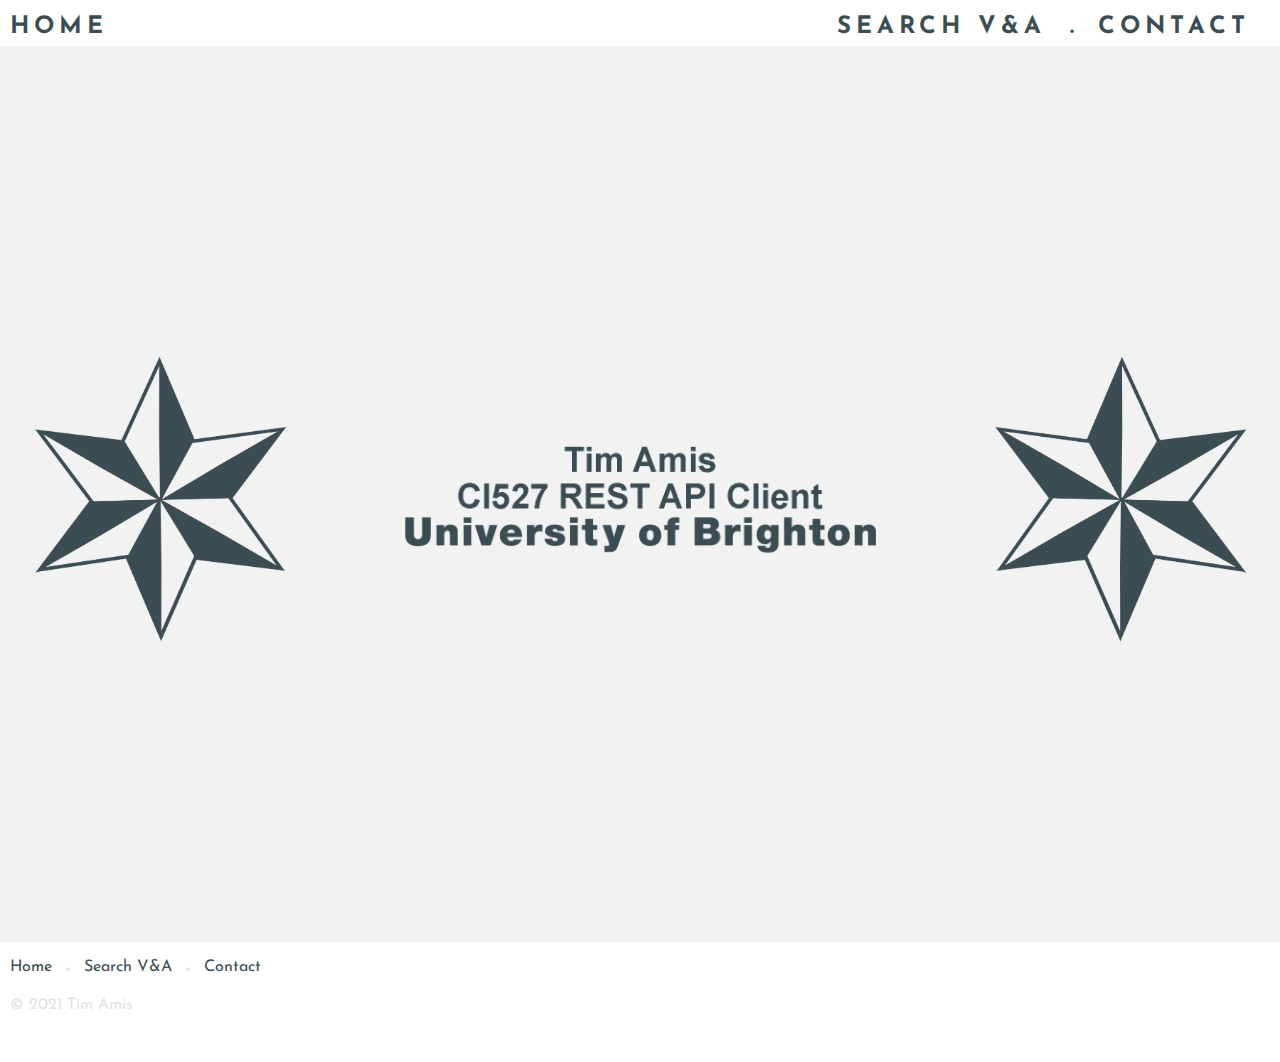
==== index.html @ 3db7cb2c "Initial commit" ====
<!DOCTYPE html>
<html lang="en">
    <head>
        <meta charset="utf-8">
        <meta name="viewport" content="width=device-width, initial-scale=1">
        <title>Tim's V&A API</title>
        <link href="css/normalize.css" rel="stylesheet" />
        <link href="css/stylesheet.css" rel="stylesheet" />
        <link href="https://fonts.googleapis.com/css2?family=Josefin+Sans:wght@400;700&display=swap" rel="stylesheet">
        <script src="js/fadein.js"></script>
    </head>
    <body>
        <div class="container">
            <!-- Header start -->
            <div class="headergrid">
                <header>
                    <nav>
                        <a href="index.html" class="nav">HOME</a>
                        <div class="fltrt">
                            <a href="search.html" class="headernav">SEARCH V&A</a>
                            <p class="navbreak">.</p>
                            <a href="contact.html" class="headernav">CONTACT</a>
                            <div class="socialblock">
                                <div class="dropdown">
                                    <img class="navmenu" src="images/icons/menu-icon.png" alt="Menu Icon" />
                                    <div class="dropdown-content">
                                        <a href="search.html">Search V&A</a>
                                        <br />
                                        <a href="contact.html">Contact</a>
                                    </div>
                                </div>
                            </div>
                        </div>
                    </nav>
                </header>
            </div>
            <!-- Header end -->
            <!-- Left start -->
            <div class="leftgrid">
                <img id="logo-left" src="images/UofB-logo-left.png" alt="UofB Logo Left" />
            </div>
            <!-- Left end -->
            <!-- right start -->
            <div class="rightgrid">
                <img id="logo-right" src="images/UofB-logo-right.png" alt="UofB Logo Right" />
            </div>
            <!-- right end -->
            <!-- Body start -->
            <div class="bodygrid">
                <div id="wrapper">
                    <img class="indexlogo" src="images/home-text.png" alt="Home logo Text">
                </div>
            </div>
            <!-- Body end -->
            <!-- Footer start -->
            <div class="footergrid">
                <footer>
                    <a href="index.html">Home</a>
                    <p class="navbreak">.</p>
                    <a href="search.html">Search V&A</a>
                    <p class="navbreak">.</p>
                    <a href="contact.html">Contact</a>
                    <p>© 2021 Tim Amis</p>
                </footer>
            </div>
            <!-- Footer end -->
        </div>
    </body>
</html>
---- css/stylesheet.css ----
/* ------------ Header Styling -------------------- */
header {
  background-color: white;
  padding-top: 8px;
  padding-left: 10px;
  padding-right: 10px;
  margin-bottom: 1%;
  line-height: 1.6;
}
.nav {
  font-family: 'Josefin Sans', sans-serif;
  font-weight: bold;
  letter-spacing: 5px;
	font-size: 24px;
	color: #3b4d53;
	text-decoration: none;
}
.nav:hover {
  color: black;
}
.headernav {
  font-family: 'Josefin Sans', sans-serif;
  font-weight: bold;
	font-size: 24px;
  letter-spacing: 5px;
	color: #3b4d53;
	text-decoration: none;
	padding-right: 20px;
}
.headernav:hover {
	color: black;
	text-decoration: underline;
}
.navbreak{
  padding-right: 20px;
  font-family: 'Josefin Sans', sans-serif;
  font-weight: bold;
	font-size: 24px;
	color: #3b4d53;
  display: inline;
}
.navmenu {
  cursor: pointer;
  padding-right: 2px;
  height: 30px;
  width: 30px;
}
.dropdown {
  position: relative;
  display: inline-block;
}
.dropdown-content {
  display: none;
  position: absolute;
  background-color: #f9f9f9;
  min-width: 160px;
  box-shadow: 0px 8px 16px 0px rgba(0,0,0,0.2);
  padding: 12px 16px;
  z-index: 1;
  right: 0;
}
.dropdown-content a {
  color: black;
  padding: 12px 16px;
  text-decoration: none;
  display: block;
  font-size: 24px;
  font-family: 'Josefin Sans', sans-serif;
  font-weight: bold;
}
.dropdown-content a:hover {
  background-color: #f1f1f1;
}
.dropdown:hover .dropdown-content {
  display: block;
  text-align: center;
}
/* -------------- Body Styling -------------------- */
#wrapper {
  height:95vh;
  margin-right: auto;
  margin-left: auto;
  border-radius: 6px;
  background-color: #f2f2f2;
}
.bodygrid{
	position: relative;
}
.indexlogo{
  position: absolute;
  width: 80%;
  top: 50%;
  left: 50%;
  transform: translate(-50%, -50%);
}
label {
  display: block;
}
input {
display: block;
}
form em {
  color: red;
}
input[type="radio"] {
  display:inline-block;
}
input[type="email"] {
  width: 100%;
}
input[type="text"] {
  width: 100%;
}
textarea{
  width: 100%;
}
input[type="submit"]{
  margin-left: auto;
  margin-right: auto;
}
/* ---------------- Left Grid Styling -------------- */
.leftgrid{
	position: relative;
}
.leftgrid img{
	width: 80%;
  position: absolute;
  top: 50%;
  left: 50%;
  transform: translate(-50%, -50%);
}
#logo-left{
	opacity: 0;
}
#logo-left.fadein{
	opacity: 1;
	-webkit-transition: opacity 3.3s ease-in-out;
	-moz-transition: opacity 3.3s ease-in-out;
	-ms-transition: opacity 3.3s ease-in-out;
	-o-transition: opacity 3.3s ease-in-out;
	transition: opacity 3.3s ease-in-out;
}
/* ---------------- Right Grid Styling -------------- */
.rightgrid{
	position: relative;
}
.rightgrid img{
	width: 80%;
  position: absolute;
  top: 50%;
  left: 50%;
  transform: translate(-50%, -50%);
}
#logo-right{
	opacity: 0;
}
#logo-right.fadein{
	opacity: 1;
	-webkit-transition: opacity 3.3s ease-in-out;
	-moz-transition: opacity 3.3s ease-in-out;
	-ms-transition: opacity 3.3s ease-in-out;
	-o-transition: opacity 3.3s ease-in-out;
	transition: opacity 3.3s ease-in-out;
}
/* ----------------- Footer Styling --------------- */
footer {
  width:100%;
  height:100px;
}
.footergrid{
	padding: 10px;
  margin-top: 15px;
	background-color: white;
}
.footergrid a{
	font-family: 'Josefin Sans', sans-serif;
  text-decoration: none;
  padding-right: 10px;
  color: #3b4d53;
}
.footergrid p{
	font-family: 'Josefin Sans', sans-serif;
	padding-right: 10px;
	color: #e4e2e2;
}
/* ----------------- General Styling --------------- */
html, body {
  width: 100%;
  height: 100%;
  background-color: #f2f2f2;
  margin: 0px;
}
h1{
	text-align: center;
	font-size: 60px;
  font-family: 'Josefin Sans', sans-serif;
 	font-weight: bold;
 	color: #3b4d53;
 	max-width: 100%;
}
h2 {
  margin-top: 0px;
  text-align: center;
}
.fltrt {
  float: right;
}
.fltlt {
  float: left;
}
.centeralign{
  text-align: center;
}
/* ---------------------- Form Styling ------------------- */
.formcontainer {
  margin:0;
  padding:0;
  box-sizing:border-box;
  -webkit-box-sizing:border-box;
  -moz-box-sizing:border-box;
  -webkit-font-smoothing:antialiased;
  -moz-font-smoothing:antialiased;
  -o-font-smoothing:antialiased;
  text-rendering:optimizeLegibility;
  font-family: 'Josefin Sans', sans-serif;
  font-size: 12px;
  line-height:30px;
  color:#777;
  max-width:400px;
  width:100%;
  margin:0 auto;
  position:relative;
  text-align: center;
  position: absolute;
  top: 50%;
  left: 50%;
  transform: translate(-50%, -50%);
}
#loading, #ok, #results{
  display: none;
}
#ok{
  color: green;
}
.name_error, .email_error, .subject_error, .message_error, .username_error, .password_error, .passwordrepeat_error{
  color: red;
}
#form input[type="text"], #form input[type="password"], #form input[type="email"], #form select, #form textarea, #form input[type="submit"] {
  font:400 14px  'Josefin Sans', sans-serif;
}
#form {
  background:#F9F9F9;
  padding:20px;
  margin:50px 0;
}
#form h3 {
  color: #3b4d53;
  font-weight: bold;
  display: block;
  text-align: center;
  font-size: 30px;
}
#form h4 {
  margin:5px 0 15px;
  display:block;
  font-size:13px;
}
fieldset {
  border: medium none !important;
  min-width: 100%;
  padding: 0;
  width: 100%;
}
#form input[type="text"], #form input[type="password"], #form input[type="email"], #form select, #form textarea {
  width:100%;
  border:1px solid #CCC;
  background:#FFF;
  padding-top:10px;
  padding-bottom: 10px;
}
#form input[type="text"]:hover, #form input[type="password"]:hover, #form input[type="email"]:hover, #form select:hover, #form textarea:hover {
  -webkit-transition:border-color 0.3s ease-in-out;
  -moz-transition:border-color 0.3s ease-in-out;
  transition:border-color 0.3s ease-in-out;
  border:1px solid #AAA;
}
#form textarea {
  height:100px;
  max-width:100%;
  resize:none;
}
#form input[type="submit"] {
  cursor:pointer;
  width:102%;
  border:none;
  background:#3B4D53;
  color:#FFF;
  padding:10px;
  font-size:15px;
}
#form input[type="submit"]:hover {
  background:#1d2629;
  -webkit-transition:background 0.3s ease-in-out;
  -moz-transition:background 0.3s ease-in-out;
  transition:background-color 0.3s ease-in-out;
}
#form input[type="submit"]:active {
  box-shadow:inset 0 1px 3px rgba(0, 0, 0, 0.5);
}
#form input:focus, #form textarea:focus {
  outline:0;
  border:1px solid #999;
}
::-webkit-input-placeholder {
 color:#888;
}
:-moz-placeholder {
 color:#888;
}
::-moz-placeholder {
 color:#888;
}
:-ms-input-placeholder {
 color:#888;
}
/* ---------------------- student Grid ------------------- */
.student-content{
  display: grid;
	font-family: 'Josefin Sans', sans-serif;
  font-weight: bold;
 	color: #3b4d53;
}
.student-content-name{
  font-size: 3vw;
  grid-row-start: 1;
  grid-row-end: 1;
  grid-column-start: 3;
  grid-column-end: 7;
  margin-bottom: 0;
  margin-top: 0.5em;
}
.student-content-img{
  width: 100%;
  margin-top: auto;
  margin-bottom: auto;
  grid-row-start: 2;
  grid-row-end: 2;
  grid-column-start: 1;
  grid-column-end: 3;
}
.student-content-blurb{
  width: 100%;
  display: grid;
  align-items: center;
  grid-row-start: 2;
  grid-row-end: 2;
  grid-column-start: 3;
  grid-column-end: 7;
  text-align: justify;
}
.student-content-stitle{
  font-size: 2vw;
  grid-row-start: 3;
  grid-row-end: 3;
  grid-column-start: 1;
  grid-column-end: 5;
  margin-bottom: 0;
}
.student-content-scontent{
  grid-row-start: 4;
  grid-row-end: 4;
  grid-column-start: 1;
  grid-column-end: 5;
  padding-left: 0;
  list-style-type: none;
  display: grid;
}
.student-content-scontent li{
  position: relative;
  margin-bottom: 1vh;
}
.student-content-scontent a{
  text-decoration: none;
  color: #3b4d53;
}
.student-content-scontent img{
  width: 15%;
}
.student-content-scontent p{
  margin: 0;
  left: 18%;
  top: 30%;
  position: absolute;
}
.student-content-rtitle{
  font-size: 2vw;
  grid-row-start: 3;
  grid-row-end: 3;
  grid-column-start: 5;
  grid-column-end: 7;
  margin-bottom: 0;
}
.student-content-rcontent{
  grid-row-start: 4;
  grid-row-end: 4;
  grid-column-start: 5;
  grid-column-end: 7;
  }
/* Slideshow container */
.slideshow-container {
  max-width: 1000px;
  position: relative;
  margin: auto;
}
/* Hide the images by default */
.mySlides {
  display: none;
}
.slideIMG{
  width: 100%
}
/* Next & previous buttons */
.prev, .next {
  cursor: pointer;
  position: absolute;
  top: 50%;
  width: auto;
  margin-top: -22px;
  padding: 16px;
  color: white;
  font-weight: bold;
  font-size: 18px;
  transition: 0.6s ease;
  border-radius: 0 3px 3px 0;
  user-select: none;
}
/* Position the "next button" to the right */
.next {
  right: 0;
  border-radius: 3px 0 0 3px;
}
/* On hover, add a black background color with a little bit see-through */
.prev:hover, .next:hover {
  background-color: rgba(0,0,0,0.8);
}
/* The dots/bullets/indicators */
.dot {
  cursor: pointer;
  height: 15px;
  width: 15px;
  margin: 0 2px;
  background-color: #bbb;
  border-radius: 50%;
  display: inline-block;
  transition: background-color 0.6s ease;
}
.active, .dot:hover {
  background-color: #717171;
}
/* Fading animation */
.fade {
  -webkit-animation-name: fade;
  -webkit-animation-duration: 1.5s;
  animation-name: fade;
  animation-duration: 1.5s;
}
@-webkit-keyframes fade {
  from {opacity: .4}
  to {opacity: 1}
}
@keyframes fade {
  from {opacity: .4}
  to {opacity: 1}
}
/* ------------- Responsivety Styling --------------------- */
.headergrid {
  grid-area: header;
}
.leftgrid {
  grid-area: left;
}
.rightgrid {
  grid-area: right;
}
.bodygrid{
  grid-area: body;
}
.footergrid {
  grid-area: footer;
}
.container {
  min-height: 100%;
  display: grid;
  grid-template-columns: 1fr 18fr 1fr;
  grid-template-rows: auto 1fr auto;
  grid-template-areas:
    "header header header"
    "left body right"
    "footer footer footer";
}
/*		 		Fullscreen			 */
@media screen and (min-width: 59em) {
  .container {
    min-height: 100%;
      display: grid;
      grid-template-rows: auto 1fr auto;
      grid-template-columns: 1fr 2fr 1fr;
      grid-template-areas:
        "header header header"
        "left body right"
        "footer footer footer";
  }
  .navmenu {
    display:none;
  }
}
/*		 	Tablet/Mobile				 */
@media screen and  (max-width: 59em) {
	.nav{
		letter-spacing: 0px;
	}
  .leftgrid {
    display:none;
  }
  .rightgrid {
    display:none;
  }
  .headernav {
    display:none;
  }
  .navbreak{
    display:none;
  }
  .formcontainer{
    position: initial;
    top: 0;
    left: 0;
    transform: translate(0, 0);
  }
}
/*		 	Mobile				 */
@media screen and (max-width: 40em){
  .nav{
  	font-size: 20px;
  }
  .socialblock a{
  	font-size: 0px;
  }
  .dropdown a{
  	font-size: 24px;
  }
  .pagetitle{
    font-size: 49px;
    white-space: nowrap;
  }
}
@media screen and (max-height: 900px) {
  .formcontainer{
    position: initial;
    top: 0;
    left: 0;
    transform: translate(0, 0);
  }
}
/* ------------------------------------------------ */
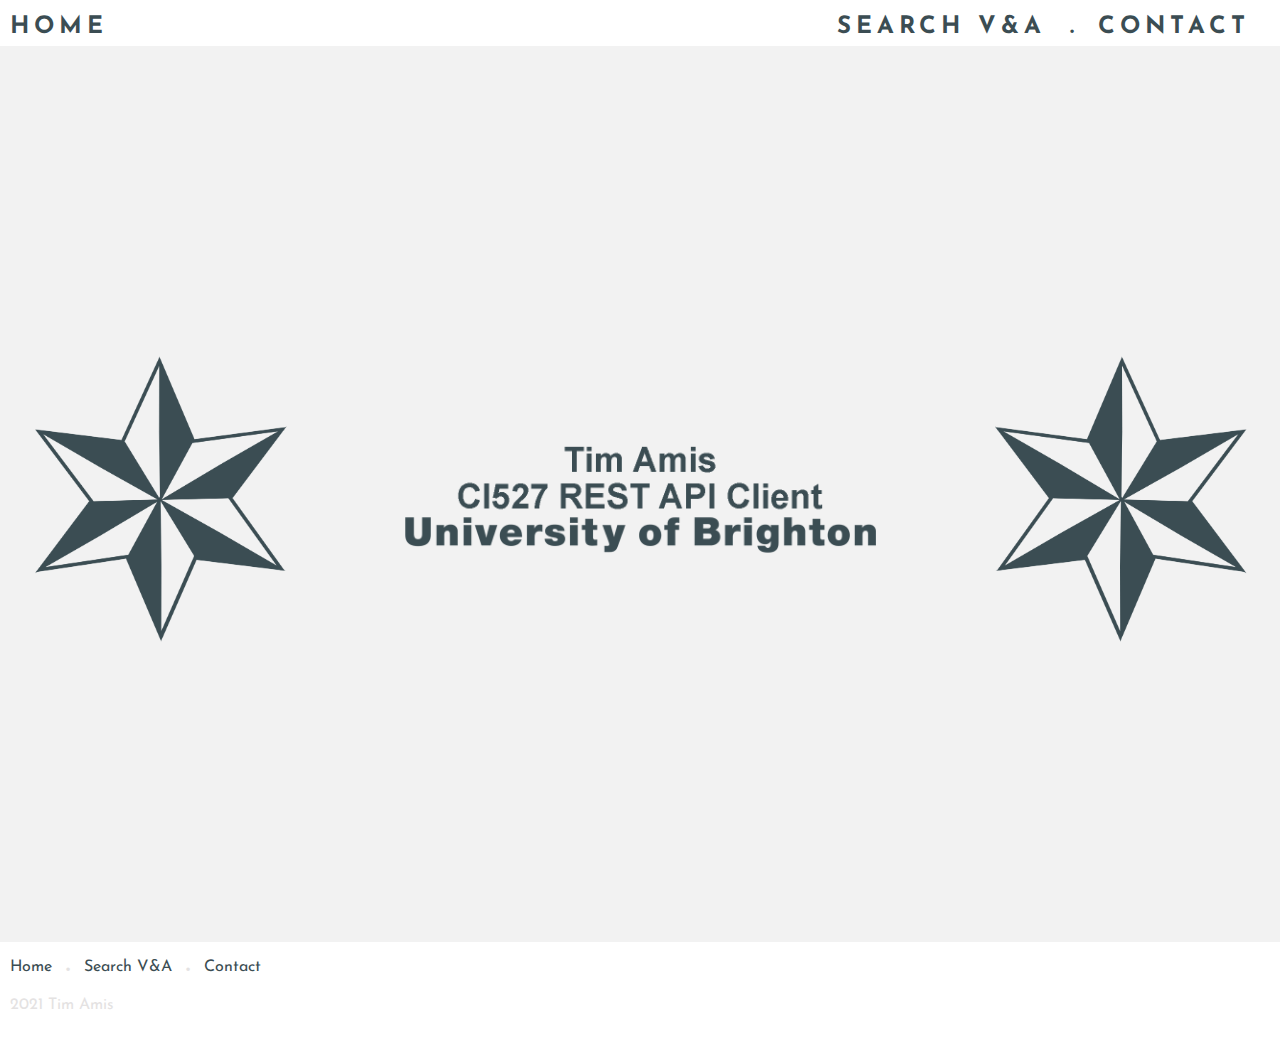
==== commit 649d43a4: "notation and error checking" ====
--- a/index.html
+++ b/index.html
@@ -60,7 +60,7 @@
                     <a href="search.html">Search V&A</a>
                     <p class="navbreak">.</p>
                     <a href="contact.html">Contact</a>
-                    <p>© 2021 Tim Amis</p>
+                    <p>2021 Tim Amis</p>
                 </footer>
             </div>
             <!-- Footer end -->
--- a/css/stylesheet.css
+++ b/css/stylesheet.css
@@ -54,7 +54,7 @@
   position: absolute;
   background-color: #f9f9f9;
   min-width: 160px;
-  box-shadow: 0px 8px 16px 0px rgba(0,0,0,0.2);
+  box-shadow: 0 8px 16px 0 rgba(0,0,0,0.2);
   padding: 12px 16px;
   z-index: 1;
   right: 0;
@@ -188,7 +188,7 @@
   width: 100%;
   height: 100%;
   background-color: #f2f2f2;
-  margin: 0px;
+  margin: 0;
 }
 h1{
 	text-align: center;
@@ -199,7 +199,7 @@
  	max-width: 100%;
 }
 h2 {
-  margin-top: 0px;
+  margin-top: 0;
   text-align: center;
 }
 .fltrt {
@@ -211,9 +211,11 @@
 .centeralign{
   text-align: center;
 }
+#searchTerm{
+  height: 5vh;
+}
 /* ---------------------- Form Styling ------------------- */
 .formcontainer {
-  margin:0;
   padding:0;
   box-sizing:border-box;
   -webkit-box-sizing:border-box;
@@ -229,14 +231,13 @@
   max-width:400px;
   width:100%;
   margin:0 auto;
-  position:relative;
   text-align: center;
   position: absolute;
   top: 50%;
   left: 50%;
   transform: translate(-50%, -50%);
 }
-#loading, #ok, #results{
+#loading, #ok{
   display: none;
 }
 #ok{
@@ -246,7 +247,7 @@
   color: red;
 }
 #form input[type="text"], #form input[type="password"], #form input[type="email"], #form select, #form textarea, #form input[type="submit"] {
-  font:400 14px  'Josefin Sans', sans-serif;
+  font:400 20px  'Josefin Sans', sans-serif;
 }
 #form {
   background:#F9F9F9;
@@ -275,8 +276,7 @@
   width:100%;
   border:1px solid #CCC;
   background:#FFF;
-  padding-top:10px;
-  padding-bottom: 10px;
+  padding: 10px 0 10px 0;
 }
 #form input[type="text"]:hover, #form input[type="password"]:hover, #form input[type="email"]:hover, #form select:hover, #form textarea:hover {
   -webkit-transition:border-color 0.3s ease-in-out;
@@ -291,12 +291,14 @@
 }
 #form input[type="submit"] {
   cursor:pointer;
-  width:102%;
+  width:100%;
   border:none;
   background:#3B4D53;
   color:#FFF;
   padding:10px;
   font-size:15px;
+  margin-left: 1px;
+  margin-top: 10px;
 }
 #form input[type="submit"]:hover {
   background:#1d2629;
@@ -322,6 +324,11 @@
 }
 :-ms-input-placeholder {
  color:#888;
+}
+#loading img{
+  display: block;
+  margin-left: auto;
+  margin-right: auto;
 }
 /* ---------------------- student Grid ------------------- */
 .student-content{
@@ -471,6 +478,41 @@
 @keyframes fade {
   from {opacity: .4}
   to {opacity: 1}
+}
+/* --------------- Student/Marketplace Flexbox ------------------ */
+.cards {
+  display: flex;
+  flex-wrap: wrap;
+  padding-left: 20px;
+}
+.card {
+  display: flex;
+}
+.card-content {
+  flex-direction: column;
+  width: 100%;
+  border: 1px solid #e4e2e2;
+  background-color: white;
+  margin: 1.25em 1.25em 0.3em 0;
+}
+.card-content:hover{
+	background-color: #e4e2e2;
+}
+.card-content img{
+	position: relative;
+	width: 100%;
+}
+.card-content p{
+	text-align: center;
+	font-family: 'Josefin Sans', sans-serif;
+  font-weight: bold;
+  color: #3b4d53;
+}
+.card-content a{
+	display:inline-block;
+  width:100%;
+  height:100%;
+	text-decoration: none;
 }
 /* ------------- Responsivety Styling --------------------- */
 .headergrid {
@@ -510,6 +552,9 @@
         "left body right"
         "footer footer footer";
   }
+  .card{
+    width: 33.33%;
+  }
   .navmenu {
     display:none;
   }
@@ -517,7 +562,7 @@
 /*		 	Tablet/Mobile				 */
 @media screen and  (max-width: 59em) {
 	.nav{
-		letter-spacing: 0px;
+		letter-spacing: 0;
 	}
   .leftgrid {
     display:none;
@@ -537,6 +582,9 @@
     left: 0;
     transform: translate(0, 0);
   }
+  .card{
+  	width: 50%;
+  }
 }
 /*		 	Mobile				 */
 @media screen and (max-width: 40em){
@@ -544,7 +592,7 @@
   	font-size: 20px;
   }
   .socialblock a{
-  	font-size: 0px;
+  	font-size: 0;
   }
   .dropdown a{
   	font-size: 24px;
@@ -552,6 +600,9 @@
   .pagetitle{
     font-size: 49px;
     white-space: nowrap;
+  }
+  .card{
+  	width: 100%;
   }
 }
 @media screen and (max-height: 900px) {
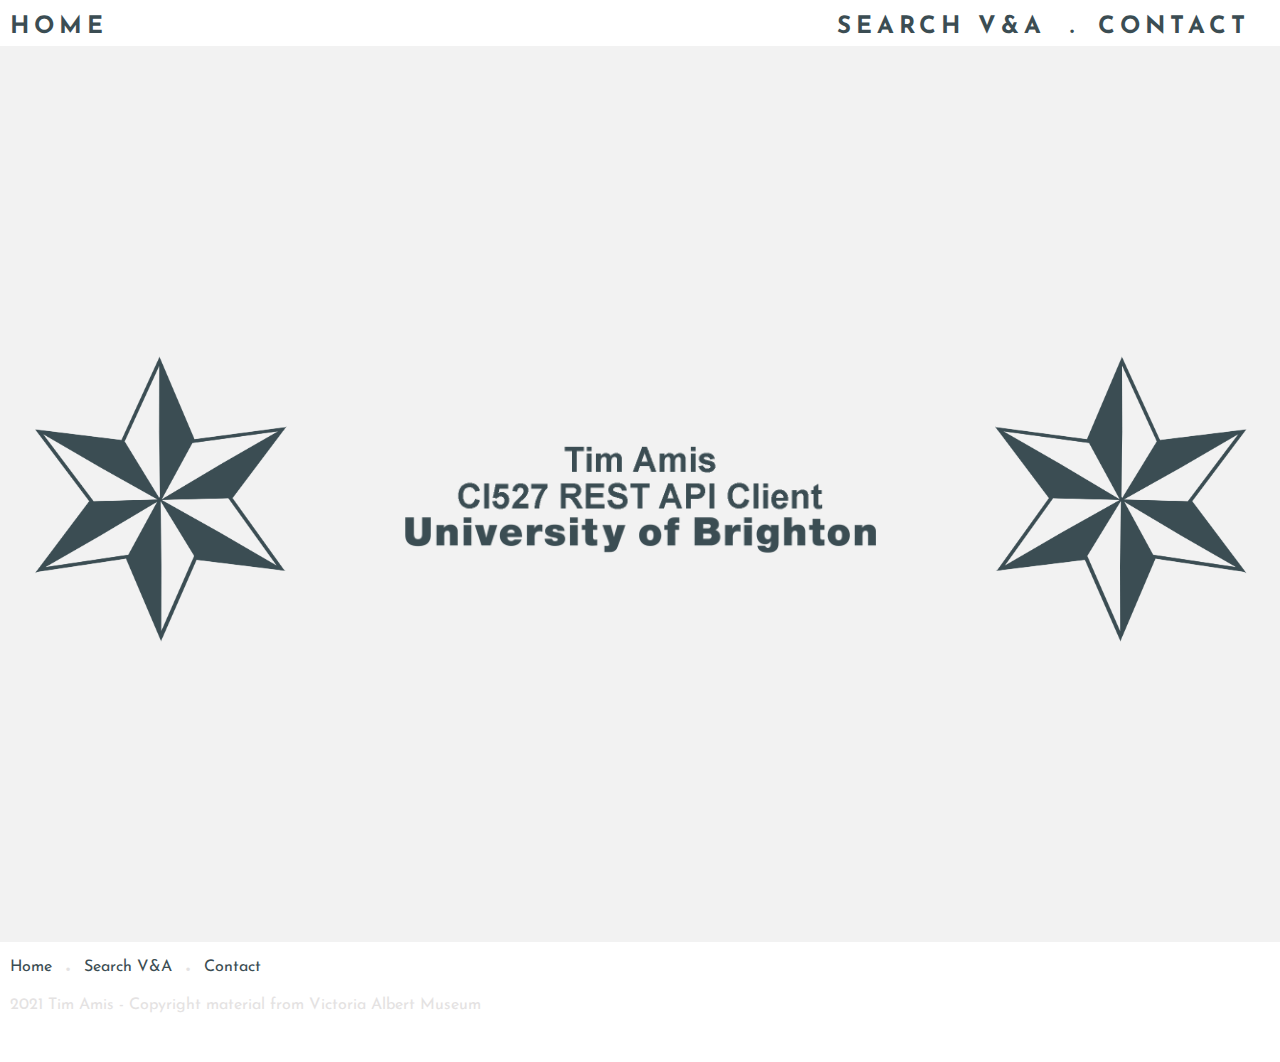
==== commit ad510411: "copyright update" ====
--- a/index.html
+++ b/index.html
@@ -60,7 +60,7 @@
                     <a href="search.html">Search V&A</a>
                     <p class="navbreak">.</p>
                     <a href="contact.html">Contact</a>
-                    <p>2021 Tim Amis</p>
+                    <p>2021 Tim Amis - Copyright material from Victoria Albert Museum</p>
                 </footer>
             </div>
             <!-- Footer end -->
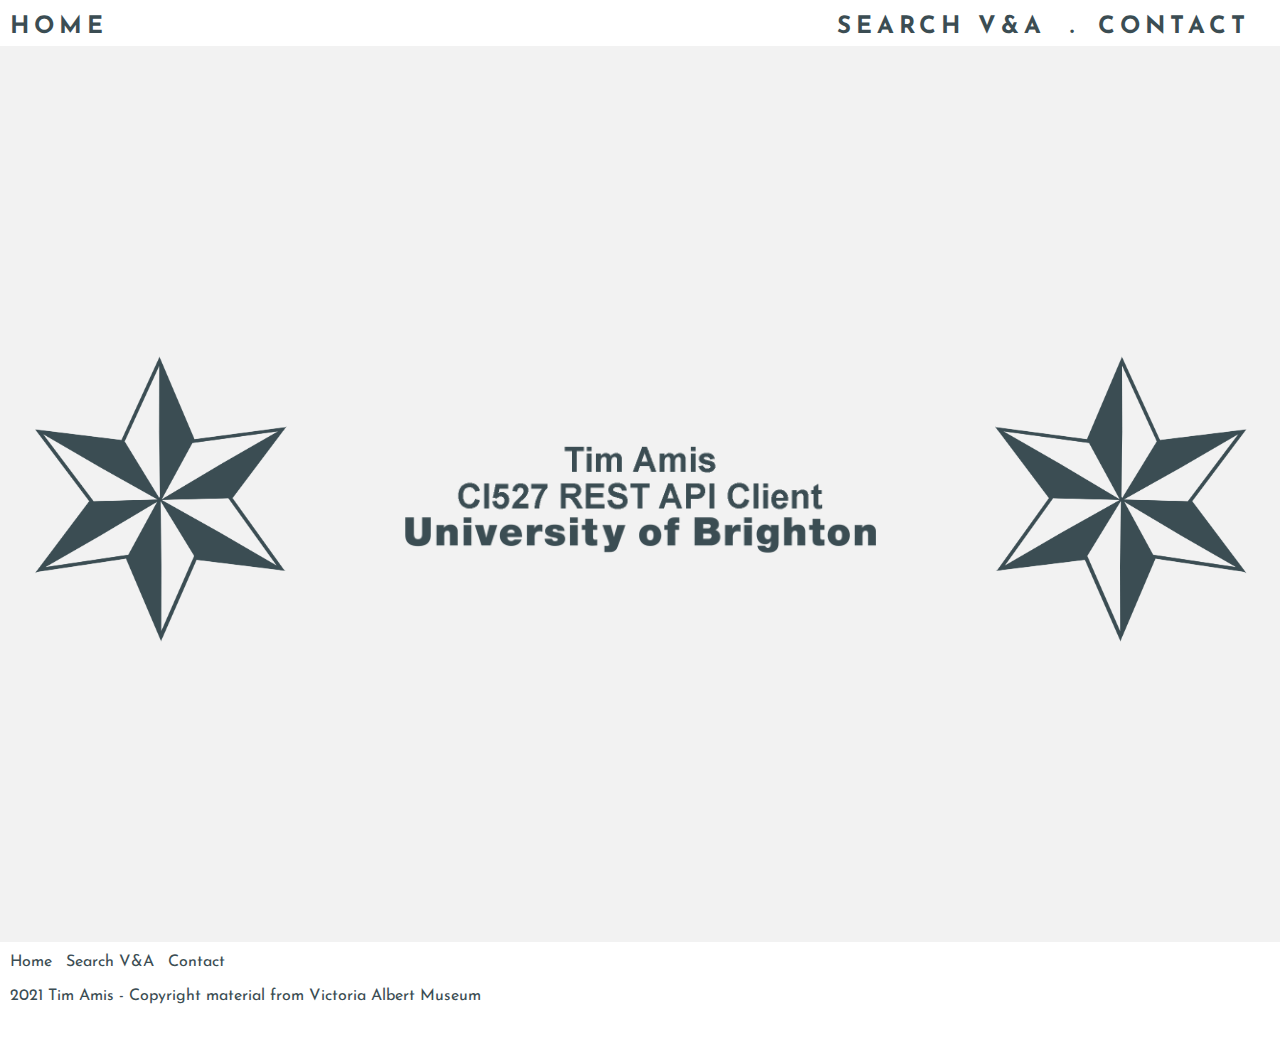
==== commit 8e6ebc1d: "validation compliance fixes" ====
--- a/index.html
+++ b/index.html
@@ -12,17 +12,17 @@
     <body>
         <div class="container">
             <!-- Header start -->
-            <div class="headergrid">
+            <div class="headerGrid">
                 <header>
                     <nav>
                         <a href="index.html" class="nav">HOME</a>
-                        <div class="fltrt">
-                            <a href="search.html" class="headernav">SEARCH V&A</a>
-                            <p class="navbreak">.</p>
-                            <a href="contact.html" class="headernav">CONTACT</a>
-                            <div class="socialblock">
+                        <div class="floatRight">
+                            <a href="search.html" class="headerNav">SEARCH V&A</a>
+                            <h6 class="navBreak">.</h6>
+                            <a href="contact.html" class="headerNav">CONTACT</a>
+                            <div class="socialBlock">
                                 <div class="dropdown">
-                                    <img class="navmenu" src="images/icons/menu-icon.png" alt="Menu Icon" />
+                                    <img class="navMenu" src="images/icons/menu-icon.png" alt="Menu Icon" />
                                     <div class="dropdown-content">
                                         <a href="search.html">Search V&A</a>
                                         <br />
@@ -36,29 +36,28 @@
             </div>
             <!-- Header end -->
             <!-- Left start -->
-            <div class="leftgrid">
+            <div class="leftGrid">
                 <img id="logo-left" src="images/UofB-logo-left.png" alt="UofB Logo Left" />
             </div>
             <!-- Left end -->
             <!-- right start -->
-            <div class="rightgrid">
+            <div class="rightGrid">
                 <img id="logo-right" src="images/UofB-logo-right.png" alt="UofB Logo Right" />
             </div>
             <!-- right end -->
             <!-- Body start -->
-            <div class="bodygrid">
+            <div class="bodyGrid">
                 <div id="wrapper">
-                    <img class="indexlogo" src="images/home-text.png" alt="Home logo Text">
+                    <h1>Tim Amis - CI527 REST API Client</h1>
+                    <img class="indexLogo" src="images/home-text.png" alt="Home logo Text">
                 </div>
             </div>
             <!-- Body end -->
             <!-- Footer start -->
-            <div class="footergrid">
+            <div class="footerGrid">
                 <footer>
                     <a href="index.html">Home</a>
-                    <p class="navbreak">.</p>
                     <a href="search.html">Search V&A</a>
-                    <p class="navbreak">.</p>
                     <a href="contact.html">Contact</a>
                     <p>2021 Tim Amis - Copyright material from Victoria Albert Museum</p>
                 </footer>
--- a/css/stylesheet.css
+++ b/css/stylesheet.css
@@ -18,7 +18,7 @@
 .nav:hover {
   color: black;
 }
-.headernav {
+.headerNav {
   font-family: 'Josefin Sans', sans-serif;
   font-weight: bold;
 	font-size: 24px;
@@ -27,11 +27,11 @@
 	text-decoration: none;
 	padding-right: 20px;
 }
-.headernav:hover {
+.headerNav:hover {
 	color: black;
 	text-decoration: underline;
 }
-.navbreak{
+.navBreak{
   padding-right: 20px;
   font-family: 'Josefin Sans', sans-serif;
   font-weight: bold;
@@ -39,7 +39,7 @@
 	color: #3b4d53;
   display: inline;
 }
-.navmenu {
+.navMenu {
   cursor: pointer;
   padding-right: 2px;
   height: 30px;
@@ -83,10 +83,13 @@
   border-radius: 6px;
   background-color: #f2f2f2;
 }
-.bodygrid{
+#wrapper h1{
+  display: none;
+}
+.bodyGrid{
 	position: relative;
 }
-.indexlogo{
+.indexLogo{
   position: absolute;
   width: 80%;
   top: 50%;
@@ -119,10 +122,10 @@
   margin-right: auto;
 }
 /* ---------------- Left Grid Styling -------------- */
-.leftgrid{
+.leftGrid{
 	position: relative;
 }
-.leftgrid img{
+.leftGrid img{
 	width: 80%;
   position: absolute;
   top: 50%;
@@ -141,10 +144,10 @@
 	transition: opacity 3.3s ease-in-out;
 }
 /* ---------------- Right Grid Styling -------------- */
-.rightgrid{
+.rightGrid{
 	position: relative;
 }
-.rightgrid img{
+.rightGrid img{
 	width: 80%;
   position: absolute;
   top: 50%;
@@ -167,21 +170,21 @@
   width:100%;
   height:100px;
 }
-.footergrid{
+.footerGrid{
 	padding: 10px;
   margin-top: 15px;
 	background-color: white;
 }
-.footergrid a{
+.footerGrid a{
 	font-family: 'Josefin Sans', sans-serif;
   text-decoration: none;
   padding-right: 10px;
   color: #3b4d53;
 }
-.footergrid p{
+.footerGrid p{
 	font-family: 'Josefin Sans', sans-serif;
 	padding-right: 10px;
-	color: #e4e2e2;
+	color: #3b4d53;
 }
 /* ----------------- General Styling --------------- */
 html, body {
@@ -199,10 +202,10 @@
  	max-width: 100%;
 }
 h2 {
-  margin-top: 0;
-  text-align: center;
-}
-.fltrt {
+  text-align: center;
+  margin: auto;
+}
+.floatRight {
   float: right;
 }
 .fltlt {
@@ -215,7 +218,7 @@
   height: 5vh;
 }
 /* ---------------------- Form Styling ------------------- */
-.formcontainer {
+.formContainer {
   padding:0;
   box-sizing:border-box;
   -webkit-box-sizing:border-box;
@@ -227,7 +230,6 @@
   font-family: 'Josefin Sans', sans-serif;
   font-size: 12px;
   line-height:30px;
-  color:#777;
   max-width:400px;
   width:100%;
   margin:0 auto;
@@ -237,6 +239,9 @@
   left: 50%;
   transform: translate(-50%, -50%);
 }
+legend{
+  width: 100%;
+}
 #loading, #ok{
   display: none;
 }
@@ -254,14 +259,14 @@
   padding:20px;
   margin:50px 0;
 }
+#form h2 {
+  color: #3b4d53;
+  font-weight: bold;
+  display: block;
+  text-align: center;
+  font-size: 30px;
+}
 #form h3 {
-  color: #3b4d53;
-  font-weight: bold;
-  display: block;
-  text-align: center;
-  font-size: 30px;
-}
-#form h4 {
   margin:5px 0 15px;
   display:block;
   font-size:13px;
@@ -330,156 +335,51 @@
   margin-left: auto;
   margin-right: auto;
 }
-/* ---------------------- student Grid ------------------- */
-.student-content{
+/* ---------------------- Modal Styling ------------------- */
+.VAItems{
+  cursor: pointer;
+}
+.bg-modal{
+  width: 100%;
+  height: 100%;
+  background-color: rgba(0, 0, 0, 0.7);
+  position: fixed;
+  top: 0;
+  justify-content: center;
+  align-items: center;
+  display: none;
+}
+.modal-content{
+  width: 800px;
+  height: 500px;
+  background-color: white;
+  border-radius: 4px;
+  position: relative;
+  font-family: 'Josefin Sans', sans-serif;
+  padding: 10px;
+  text-align: center;
+  align-items: center;
   display: grid;
-	font-family: 'Josefin Sans', sans-serif;
-  font-weight: bold;
- 	color: #3b4d53;
-}
-.student-content-name{
-  font-size: 3vw;
-  grid-row-start: 1;
-  grid-row-end: 1;
-  grid-column-start: 3;
-  grid-column-end: 7;
-  margin-bottom: 0;
-  margin-top: 0.5em;
-}
-.student-content-img{
-  width: 100%;
-  margin-top: auto;
-  margin-bottom: auto;
-  grid-row-start: 2;
-  grid-row-end: 2;
-  grid-column-start: 1;
-  grid-column-end: 3;
-}
-.student-content-blurb{
-  width: 100%;
-  display: grid;
-  align-items: center;
-  grid-row-start: 2;
-  grid-row-end: 2;
-  grid-column-start: 3;
-  grid-column-end: 7;
-  text-align: justify;
-}
-.student-content-stitle{
-  font-size: 2vw;
-  grid-row-start: 3;
-  grid-row-end: 3;
-  grid-column-start: 1;
-  grid-column-end: 5;
-  margin-bottom: 0;
-}
-.student-content-scontent{
-  grid-row-start: 4;
-  grid-row-end: 4;
-  grid-column-start: 1;
-  grid-column-end: 5;
-  padding-left: 0;
-  list-style-type: none;
-  display: grid;
-}
-.student-content-scontent li{
-  position: relative;
-  margin-bottom: 1vh;
-}
-.student-content-scontent a{
-  text-decoration: none;
+}
+.modal-close{
+  position: absolute;
+  top: 0;
+  right: 14px;
+  font-size: 42px;
+  transform: rotate(45deg);
+  cursor: pointer;
+}
+#modalForm {
+  display: none;
+}
+#modalForm h3 {
   color: #3b4d53;
-}
-.student-content-scontent img{
-  width: 15%;
-}
-.student-content-scontent p{
-  margin: 0;
-  left: 18%;
-  top: 30%;
-  position: absolute;
-}
-.student-content-rtitle{
-  font-size: 2vw;
-  grid-row-start: 3;
-  grid-row-end: 3;
-  grid-column-start: 5;
-  grid-column-end: 7;
-  margin-bottom: 0;
-}
-.student-content-rcontent{
-  grid-row-start: 4;
-  grid-row-end: 4;
-  grid-column-start: 5;
-  grid-column-end: 7;
-  }
-/* Slideshow container */
-.slideshow-container {
-  max-width: 1000px;
-  position: relative;
-  margin: auto;
-}
-/* Hide the images by default */
-.mySlides {
-  display: none;
-}
-.slideIMG{
-  width: 100%
-}
-/* Next & previous buttons */
-.prev, .next {
-  cursor: pointer;
-  position: absolute;
-  top: 50%;
-  width: auto;
-  margin-top: -22px;
-  padding: 16px;
-  color: white;
-  font-weight: bold;
-  font-size: 18px;
-  transition: 0.6s ease;
-  border-radius: 0 3px 3px 0;
-  user-select: none;
-}
-/* Position the "next button" to the right */
-.next {
-  right: 0;
-  border-radius: 3px 0 0 3px;
-}
-/* On hover, add a black background color with a little bit see-through */
-.prev:hover, .next:hover {
-  background-color: rgba(0,0,0,0.8);
-}
-/* The dots/bullets/indicators */
-.dot {
-  cursor: pointer;
-  height: 15px;
-  width: 15px;
-  margin: 0 2px;
-  background-color: #bbb;
-  border-radius: 50%;
-  display: inline-block;
-  transition: background-color 0.6s ease;
-}
-.active, .dot:hover {
-  background-color: #717171;
-}
-/* Fading animation */
-.fade {
-  -webkit-animation-name: fade;
-  -webkit-animation-duration: 1.5s;
-  animation-name: fade;
-  animation-duration: 1.5s;
-}
-@-webkit-keyframes fade {
-  from {opacity: .4}
-  to {opacity: 1}
-}
-@keyframes fade {
-  from {opacity: .4}
-  to {opacity: 1}
-}
-/* --------------- Student/Marketplace Flexbox ------------------ */
+  font-weight: bold;
+  display: block;
+  text-align: center;
+  font-size: 30px;
+}
+/* --------------- cards styling ------------------ */
 .cards {
   display: flex;
   flex-wrap: wrap;
@@ -515,19 +415,19 @@
 	text-decoration: none;
 }
 /* ------------- Responsivety Styling --------------------- */
-.headergrid {
+.headerGrid {
   grid-area: header;
 }
-.leftgrid {
+.leftGrid {
   grid-area: left;
 }
-.rightgrid {
+.rightGrid {
   grid-area: right;
 }
-.bodygrid{
+.bodyGrid{
   grid-area: body;
 }
-.footergrid {
+.footerGrid {
   grid-area: footer;
 }
 .container {
@@ -555,7 +455,7 @@
   .card{
     width: 33.33%;
   }
-  .navmenu {
+  .navMenu {
     display:none;
   }
 }
@@ -564,19 +464,19 @@
 	.nav{
 		letter-spacing: 0;
 	}
-  .leftgrid {
+  .leftGrid {
     display:none;
   }
-  .rightgrid {
+  .rightGrid {
     display:none;
   }
-  .headernav {
+  .headerNav {
     display:none;
   }
-  .navbreak{
+  .navBreak{
     display:none;
   }
-  .formcontainer{
+  .formContainer{
     position: initial;
     top: 0;
     left: 0;
@@ -591,7 +491,7 @@
   .nav{
   	font-size: 20px;
   }
-  .socialblock a{
+  .socialBlock a{
   	font-size: 0;
   }
   .dropdown a{
@@ -606,7 +506,7 @@
   }
 }
 @media screen and (max-height: 900px) {
-  .formcontainer{
+  .formContainer{
     position: initial;
     top: 0;
     left: 0;
